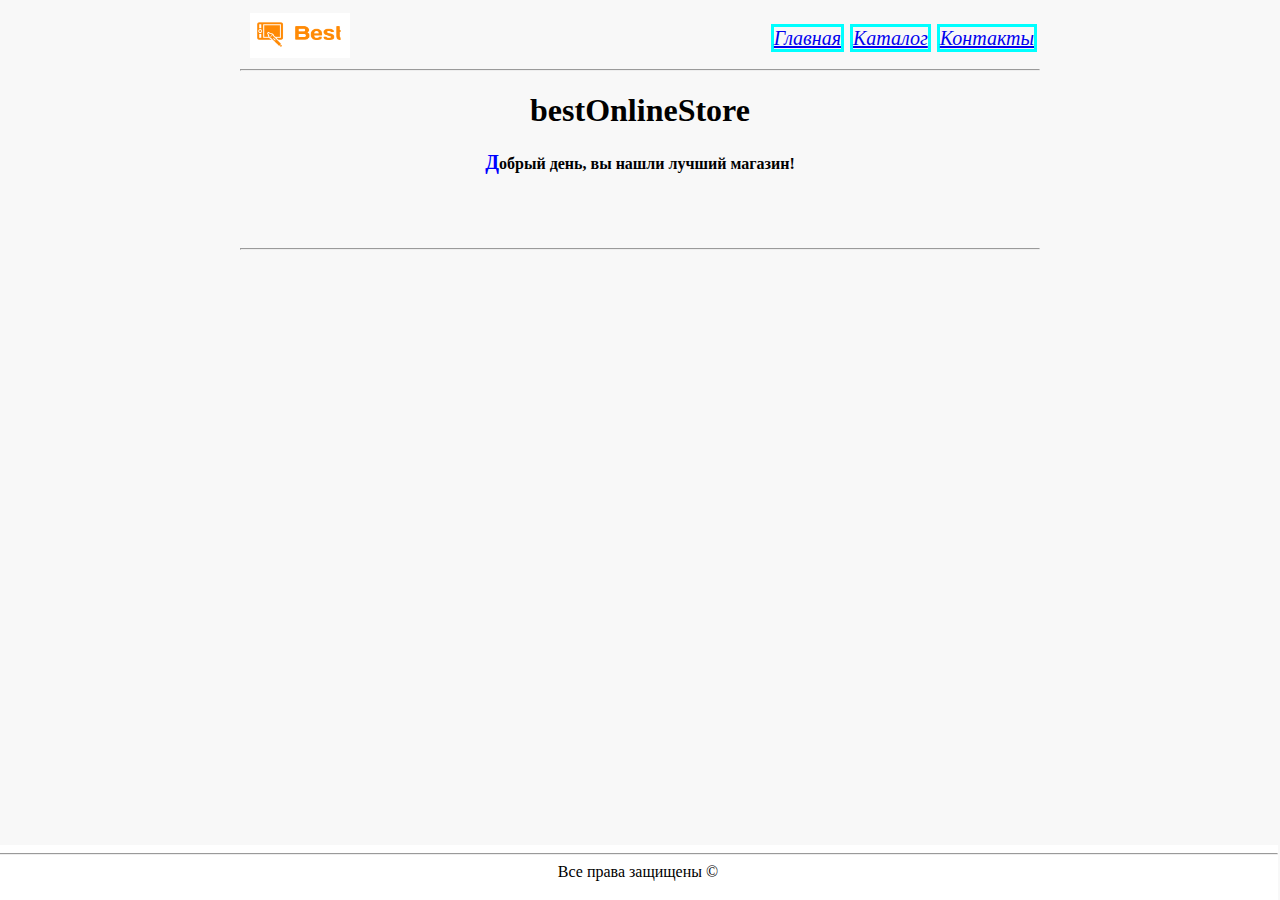
==== index.html @ d69e679a "Initial commit" ====
<!DOCTYPE html>
<html>
<head>
    <meta charset="utf-8">
    <title>bestOnlineStore</title>
    <link rel="stylesheet" type="text/css" href="style.css">
    <link rel="shortcut icon" href="img/best.ico" type="image/x-icon">
</head>
<body>
<div class="container">
    <div class="header">
        <a href="index.html"><img id="logo" src="img/bestHeader.png" alt="красивая картинка .png"></a>
        <ul class="menu">
            <li><a href="index.html">Главная</a></li>
            <li><a href="catalog.html">Каталог</a></li>
            <li><a href="contacts.html">Контакты</a></li>
        </ul>
    </div>
    <hr>
    <div class="welcome"><h1>bestOnlineStore</h1>
        <p class="formal"><b>Добрый день, вы нашли лучший магазин!</b></p></div>
    <hr>
</div>
<div class="footer">
    <hr>
    Все права защищены &copy;
</div>
</body>
</html>
---- style.css ----
body {
    background-color: #f8f8f8
}

h1 {
    text-align: center;
}

hr {
    clear: both;
}

h3 {
    clear: both;
    margin-top: 30px;
    margin-bottom: 30px;
}

.container {
    width: 800px;
    margin: 0 auto;
    position: relative;
}

.header {
    height: 50px;
}

#logo {
    width: 100px;
    float: left;
    position: absolute;
    margin-left: 10px;
    margin-top: 5px;
}

.menu {
    float: right;
}

.menu li {
    list-style-type: none;
    float: left;
    margin: 3px;
}

.menu li a {
    font-size: 20px;
    font-style: italic;
    border: 3px solid aqua;
}

.menu li a:active {
    color: darkred;
}

.menu li a:hover {
    color: red;
}

.welcome {
    clear: both;
}

.container p:first-letter {
    text-transform: uppercase;
    color: blue;
    font-size: 20px;
}

.spec {
    color: black;
    font-size: 18px;
    font-weight: 400;
    background-color: #eaeaea;
    text-align: center;
    padding: 7px;
}

#smallSpec {
    color: #707070;
    font-size: 14px;
    font-style: italic;
    line-height: 16px;
}

#bigSpec {
    color: #484343;
    font-size: 16px;
    font-weight: 400;
    line-height: 24px;
    text-align: left;
}

.setOfParam {
    color: darkred;
    list-style-type: square;
}

.rating tr td {
    border: 1px solid #000;
}

.rating tr th {
    border: 1px solid #000;
    color: cadetblue;
    padding: 5px;
}

.rating {
    border: 2px solid cadetblue;
    border-collapse: collapse;
    text-align: center;
    margin-top: 10px;
}

.description a img {
    border: 2px solid cadetblue;
    float: left;
    margin-left: 150px;
    margin-bottom: 30px;
    margin-right: 10px;
}

.description a img:hover {
    border: 2px solid #f8f8f8;
}

.description .purchase:active:after {
    content: "УЖЕ КУПЛЕНО";
    color: blue;
}

.description #buy:focus {
    color: red;
}

.description #buy:hover {
    font-family: OpenSans;
    color: black;
    background-color: #00FF7C;
    border: 1px solid #00FF7C;
    border-radius: 5px;
    box-shadow: 0px 5px 0px #00823F;
}

.catalog li {
    list-style-type: none;
    float: left;
    width: 35%;
}

.catalog li img {
    width: 70%;
    padding-bottom: 35px;
    border: 2px black solid;
}

.catalog li div {
    width: 70%;
    margin-top: -35px;
    text-align: center;
    font-style: italic;
    font-size: 19px;
}

.formal {
    text-align: center;
}

textarea {
    height: 70px;
    width: 100%;
}

input[type="text"] {
    color: blue;
    font-size: 20px;
    text-transform: capitalize;
}

input[type="text"]:active {
    background-color: lightskyblue;
    font-size: 20px;
}

.nameAndEmail {
    width: 100%;
}

.nameAndEmail div:first-child {
    float: left;
}

.nameAndEmail div:last-child {
    float: right;
}

.map {
    width: 100%;
    height: 374px
}

.footer {
    position: fixed; /* Фиксированное положение */
    bottom: 0; /* Левый нижний угол */
    width: 100%; /* Ширина слоя */
    text-align: center;
    background-color: white;
    margin-left: -10px;
    padding-left: -10px;
    height: 55px;
    vertical-align: text-top;
}

.container div:nth-last-of-type(1) {
    padding-bottom: 50px;
}

/*первый вариант каталога*/
/*.products a {*/
/*    font-style: italic;*/
/*    font-size: 19px;*/
/*}*/

/*.products {*/
/*    margin-left: 10px;*/
/*}*/

/*figure {*/
/*    background: #5f6a72; !* Цвет фона *!*/
/*    padding: 10px; !* Поля вокруг *!*/
/*    display: block; !* Блочный элемент *!*/
/*    width: 150px; !* Ширина *!*/
/*    float: left; !* Блоки выстраиваются по горизонтали *!*/
/*    margin: 0 10px 10px 0; !* Отступы *!*/
/*    text-align: center; !* Выравнивание по центру *!*/
/*}*/

/*figcaption {*/
/*    color: #fff; !* Цвет текста *!*/
/*}*/
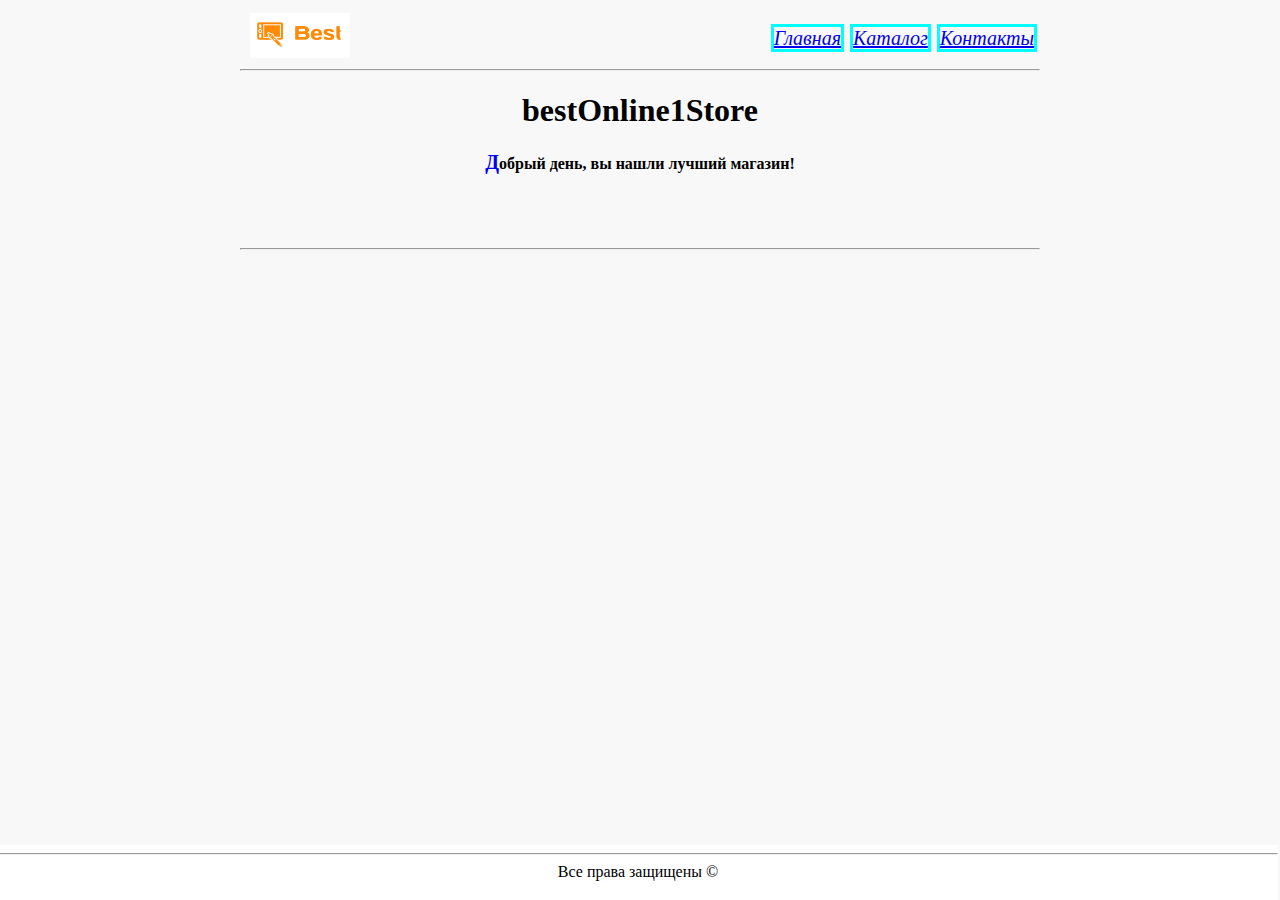
==== commit afeca694: "test" ====
--- a/index.html
+++ b/index.html
@@ -17,7 +17,7 @@
         </ul>
     </div>
     <hr>
-    <div class="welcome"><h1>bestOnlineStore</h1>
+    <div class="welcome"><h1>bestOnline1Store</h1>
         <p class="formal"><b>Добрый день, вы нашли лучший магазин!</b></p></div>
     <hr>
 </div>
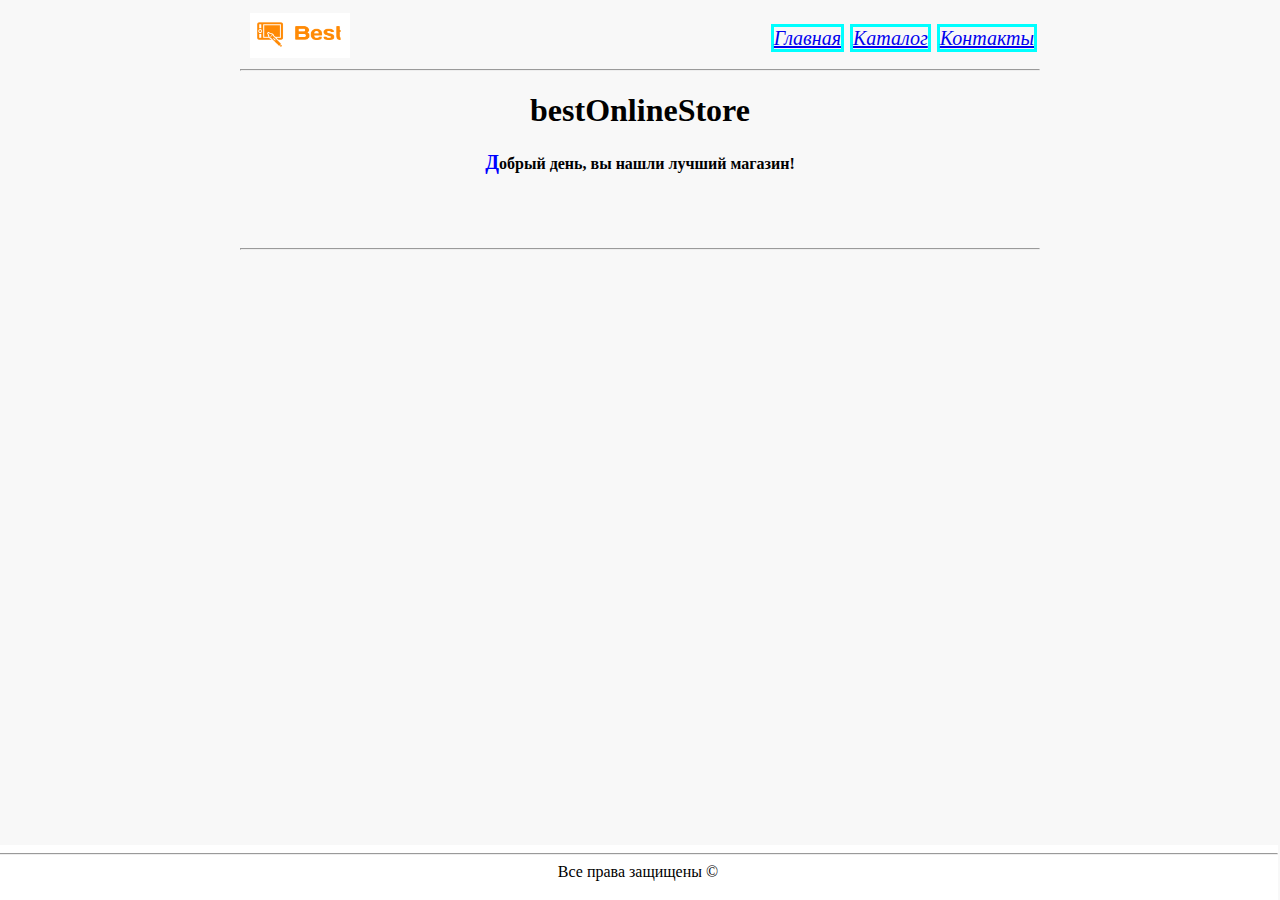
==== commit 80d8fb5f: "f" ====
--- a/index.html
+++ b/index.html
@@ -17,7 +17,7 @@
         </ul>
     </div>
     <hr>
-    <div class="welcome"><h1>bestOnline1Store</h1>
+    <div class="welcome"><h1>bestOnlineStore</h1>
         <p class="formal"><b>Добрый день, вы нашли лучший магазин!</b></p></div>
     <hr>
 </div>
